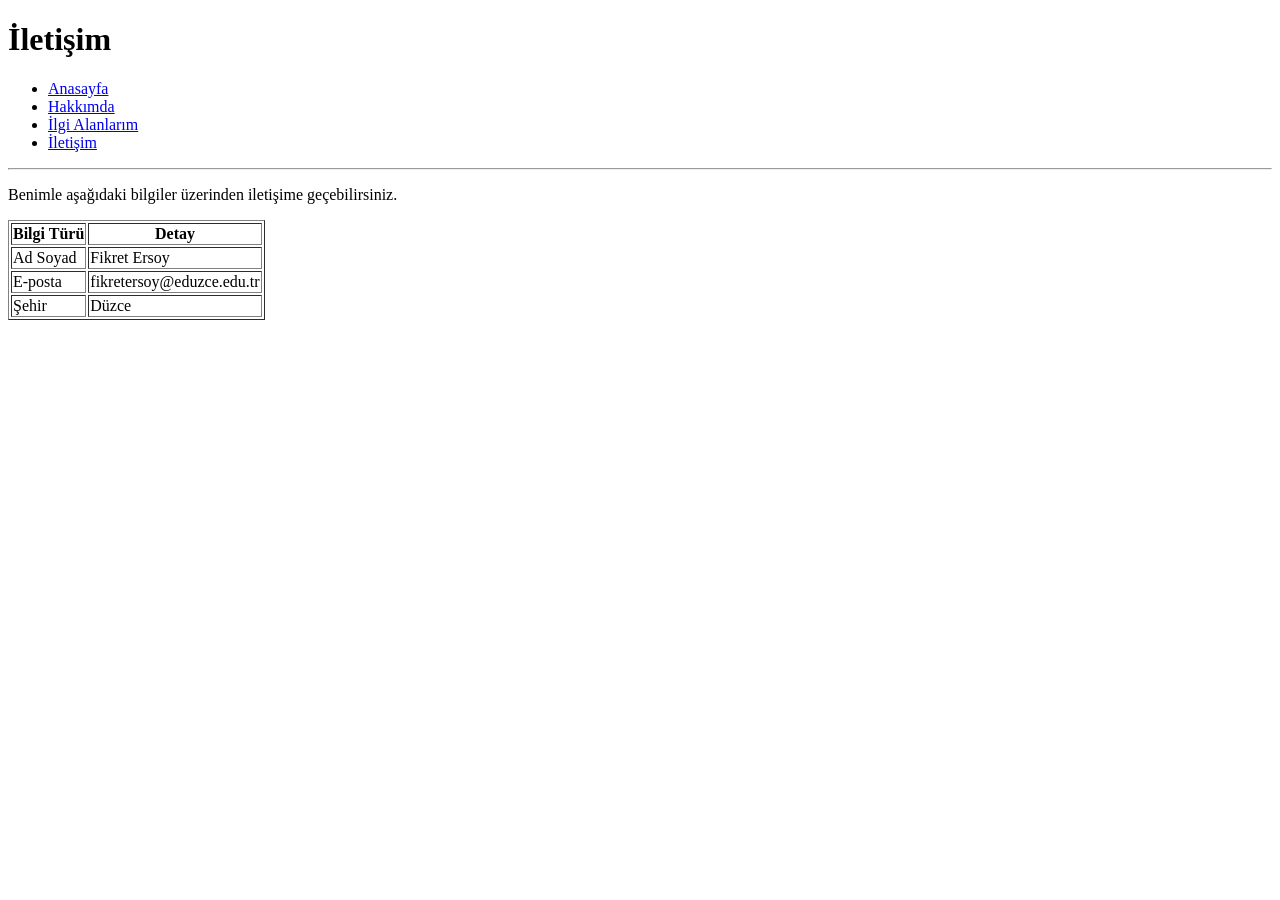
==== sayfalar/iletisim.html @ 108e00c9 "Add files via upload" ====
<!DOCTYPE html>
<html lang="tr">
<head>
    <meta charset="UTF-8">
    <meta name="description" content="İletişim sayfası">
    <meta name="keywords" content="iletişim, e-posta, telefon">
    <meta name="author" content="Ad Soyad">
    <title>İletişim</title>
</head>
<body>

    <h1>İletişim</h1>

    <ul>
        <li><a href="../index.html">Anasayfa</a></li>
        <li><a href="hakkimda.html">Hakkımda</a></li>
        <li><a href="ilgi-alanlarim.html">İlgi Alanlarım</a></li>
        <li><a href="iletisim.html">İletişim</a></li>
    </ul>

    <hr>

    <p>Benimle aşağıdaki bilgiler üzerinden iletişime geçebilirsiniz.</p>

    <table border="1">
        <tr>
            <th>Bilgi Türü</th>
            <th>Detay</th>
        </tr>
        <tr>
            <td>Ad Soyad</td>
            <td>Fikret Ersoy</td>
        </tr>
        <tr>
            <td>E-posta</td>
            <td>fikretersoy@eduzce.edu.tr</td>
        </tr>
        <tr>
            <td>Şehir</td>
            <td>Düzce</td>
        </tr>
    </table>
  
</body>
</html>
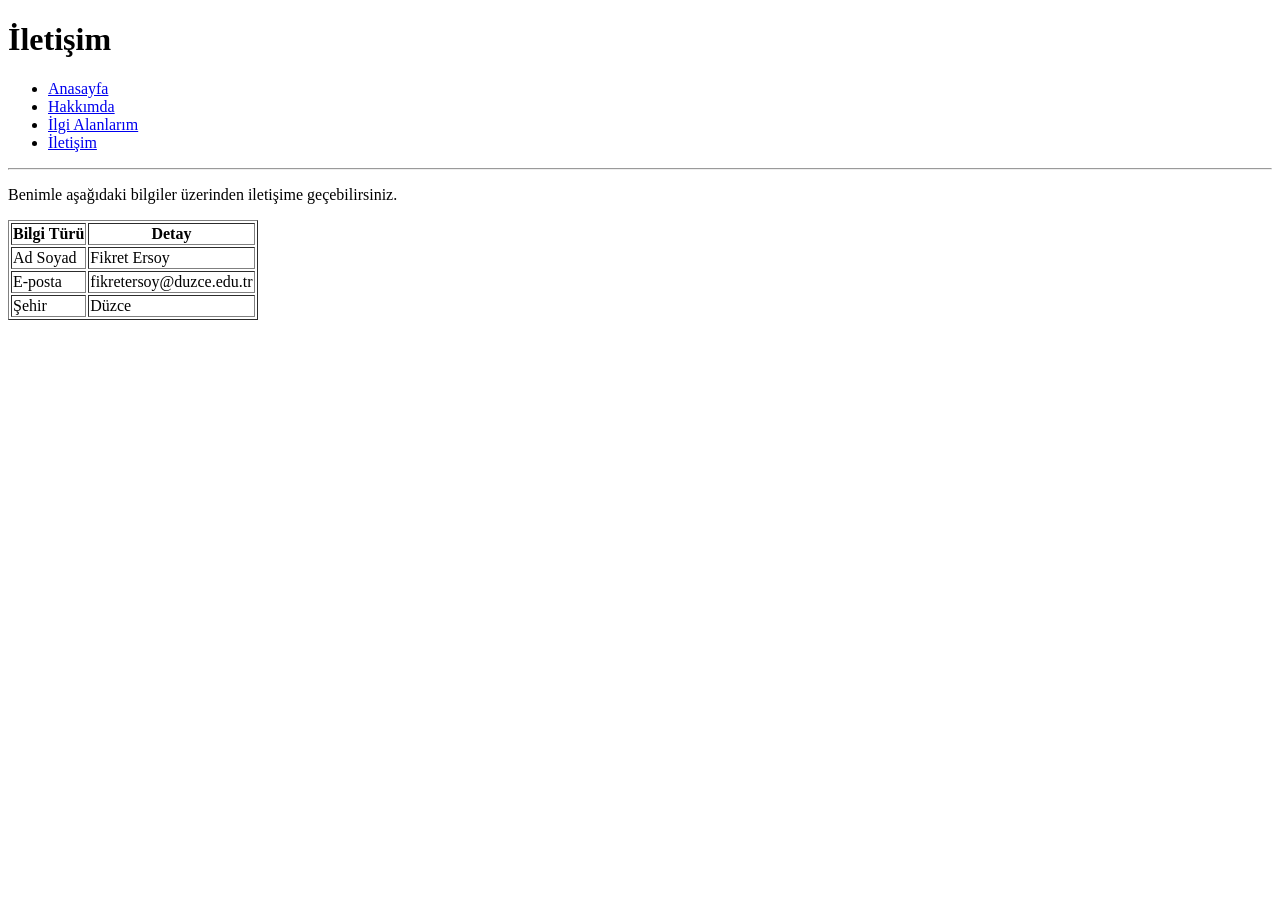
==== commit 861358e7: "Add files via upload" ====
--- a/sayfalar/iletisim.html
+++ b/sayfalar/iletisim.html
@@ -33,7 +33,7 @@
         </tr>
         <tr>
             <td>E-posta</td>
-            <td>fikretersoy@eduzce.edu.tr</td>
+            <td>fikretersoy@duzce.edu.tr</td>
         </tr>
         <tr>
             <td>Şehir</td>
